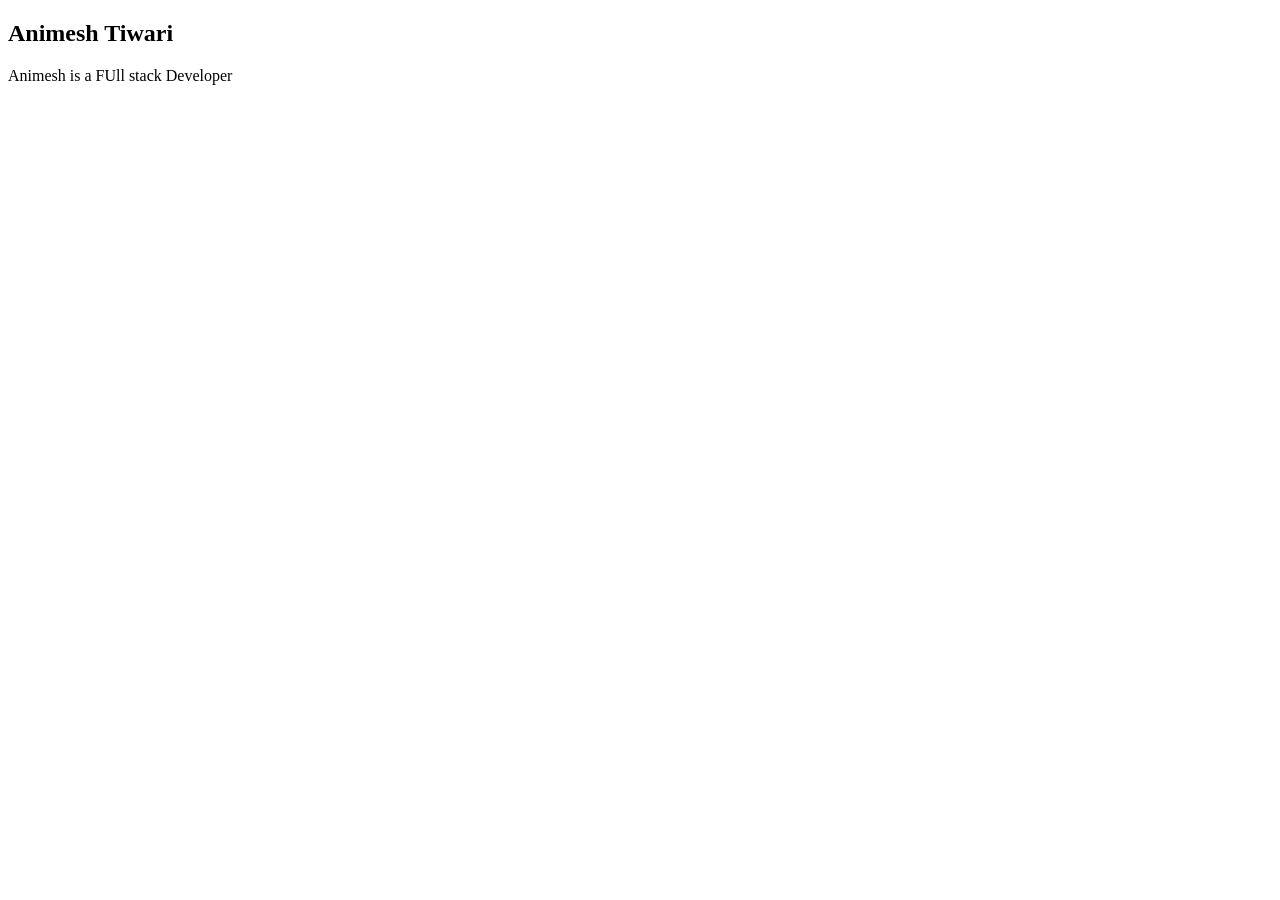
==== DOM/index.html @ 5511a4b1 "Basic template setting in index.html" ====
<!DOCTYPE html>
<html lang="en">
<head>
    <meta charset="UTF-8">
    <meta name="viewport" content="width=<device-width>, initial-scale=1.0">
    <title>Document</title>
</head>
<body>
    <h2 class="heading_line">Animesh Tiwari</h2>
    <p class="para">Animesh is a FUll stack Developer</p>
    
</body>
</html>
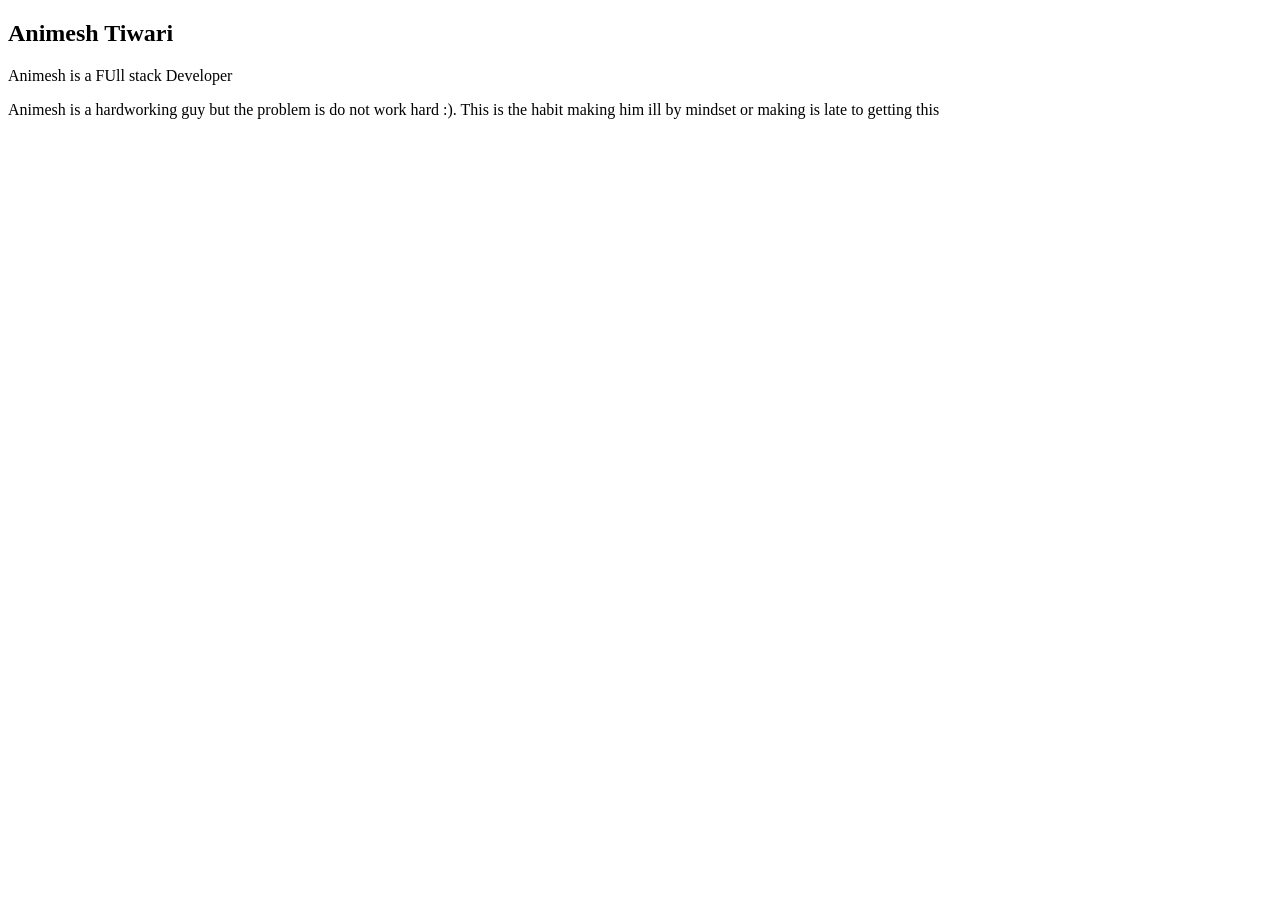
==== commit f5d83ee7: "Added some textr to practice event in the DOM" ====
--- a/DOM/index.html
+++ b/DOM/index.html
@@ -1,13 +1,18 @@
-<!DOCTYPE html>
+<!doctype html>
 <html lang="en">
-<head>
-    <meta charset="UTF-8">
-    <meta name="viewport" content="width=<device-width>, initial-scale=1.0">
+  <head>
+    <meta charset="UTF-8" />
+    <meta name="viewport" content="width=<device-width>, initial-scale=1.0" />
     <title>Document</title>
-</head>
-<body>
+  </head>
+  <body>
     <h2 class="heading_line">Animesh Tiwari</h2>
     <p class="para">Animesh is a FUll stack Developer</p>
-    
-</body>
-</html>+    <p class="para-1">
+      Animesh is a hardworking guy but the problem is do not work hard :). This
+      is the habit making him ill by mindset or making is late to getting this
+    </p>
+
+    <script src="app.js"></script>
+  </body>
+</html>
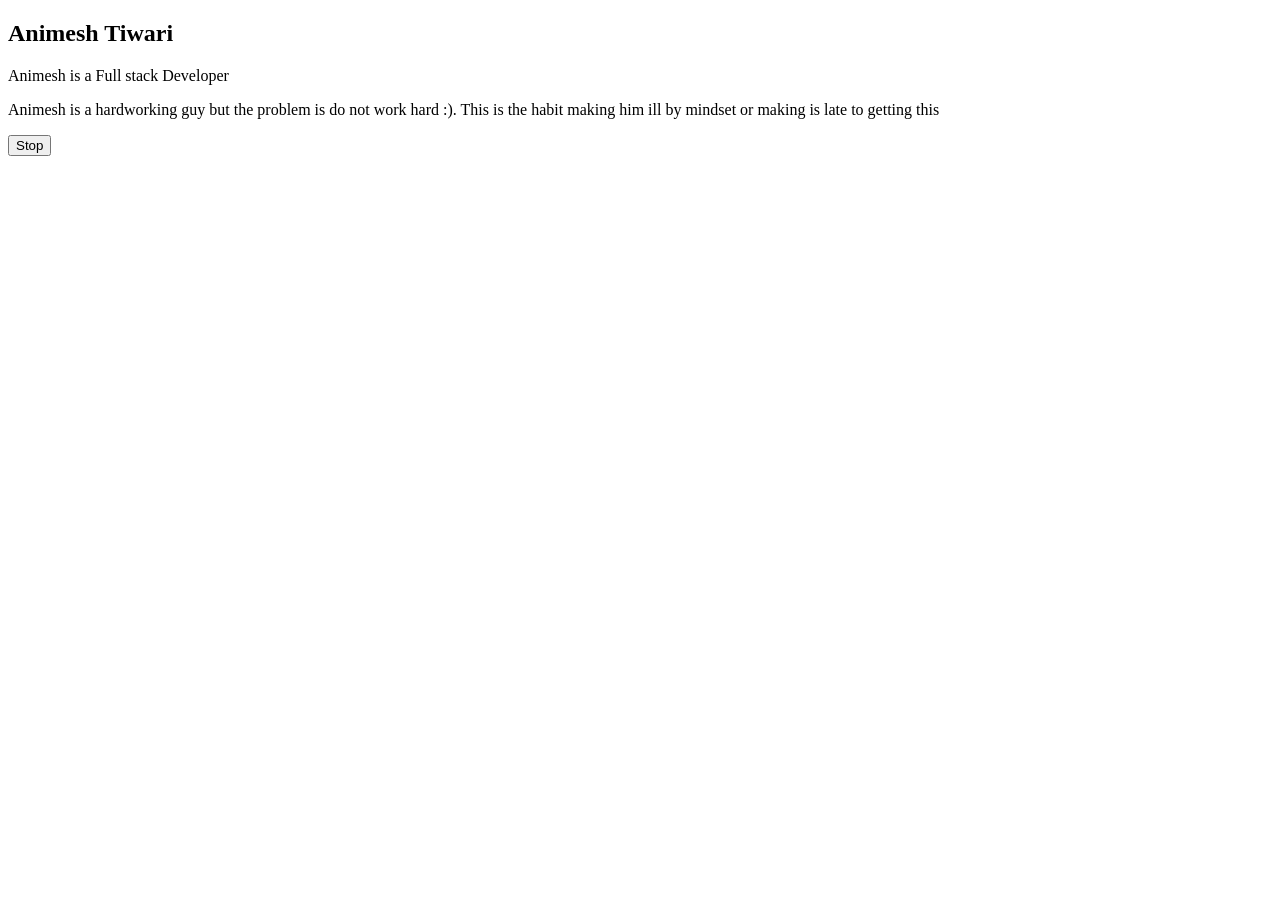
==== commit e8e6b313: "Basic usage of setTimeout or clearTimeout" ====
--- a/DOM/index.html
+++ b/DOM/index.html
@@ -7,11 +7,12 @@
   </head>
   <body>
     <h2 class="heading_line">Animesh Tiwari</h2>
-    <p class="para">Animesh is a FUll stack Developer</p>
+    <p class="para">Animesh is a Full stack Developer</p>
     <p class="para-1">
       Animesh is a hardworking guy but the problem is do not work hard :). This
       is the habit making him ill by mindset or making is late to getting this
     </p>
+    <button id="id">Stop</button>
 
     <script src="app.js"></script>
   </body>
